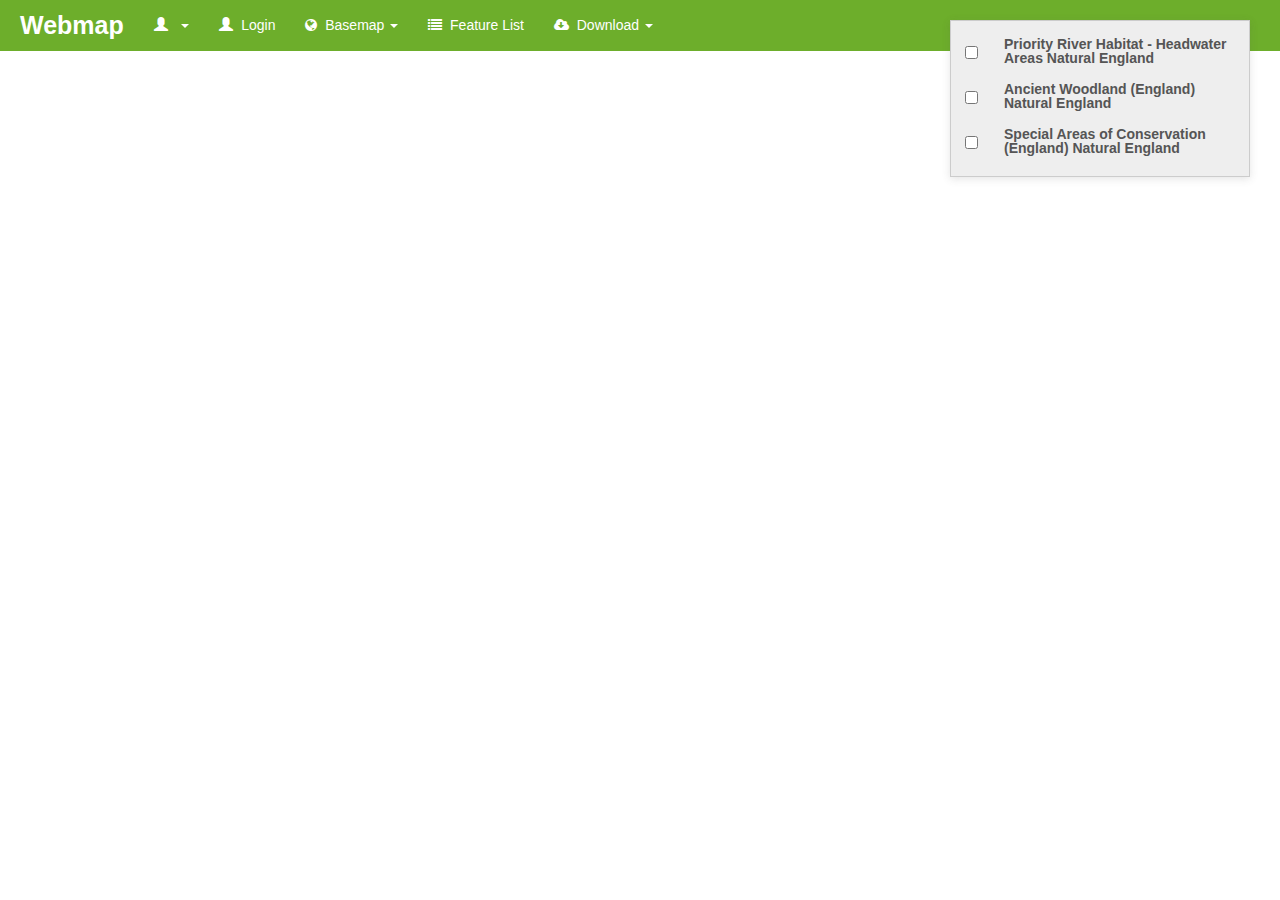
==== index.html @ 84dd5a0a "Rename index.php to index.html" ====
<!DOCTYPE html>
<html lang="en">
<head>
    <meta charset="utf-8">
    <meta http-equiv="X-UA-Compatible" content="IE=edge">
    <meta name="viewport" content="initial-scale=1,user-scalable=no,maximum-scale=1,width=device-width">
    <meta name="mobile-web-app-capable" content="yes">
    <meta name="apple-mobile-web-app-capable" content="yes">
    <meta name="theme-color" content="#000000">
    <meta name="description" content="">
    <meta name="author" content="">
    <title>Webmap</title>
    <link rel="stylesheet" href="https://maxcdn.bootstrapcdn.com/bootstrap/3.3.5/css/bootstrap.min.css">
    <link rel="stylesheet" href="https://maxcdn.bootstrapcdn.com/font-awesome/4.4.0/css/font-awesome.min.css">
    <link rel="stylesheet" href="https://cdnjs.cloudflare.com/ajax/libs/leaflet/0.7.7/leaflet.css">
    <link rel="stylesheet" href="src/L.Control.Sidebar.css">
    <link rel="stylesheet" href="https://api.tiles.mapbox.com/mapbox.js/plugins/leaflet-locatecontrol/v0.43.0/L.Control.Locate.css">
    <link rel="stylesheet" href="assets/leaflet-groupedlayercontrol/leaflet.groupedlayercontrol.css">
    <link rel="stylesheet" href="assets/css/app.css">
    <link rel="apple-touch-icon" sizes="76x76" href="assets/img/favicon-76.png">
    <link rel="apple-touch-icon" sizes="120x120" href="assets/img/favicon-120.png">
    <link rel="apple-touch-icon" sizes="152x152" href="assets/img/favicon-152.png">
    <link rel="icon" sizes="196x196" href="assets/img/favicon-196.png">
    <link rel="icon" type="image/x-icon" href="assets/img/favicon.ico">
    <!-- Prebuilt CSS styles for data tables -->
    <link rel="stylesheet" type="text/css" href="https://cdn.datatables.net/1.10.19/css/jquery.dataTables.css">
    <!-- CSS styles for export buttons -->
    <link rel="stylesheet" type="text/css" href="https://cdn.datatables.net/buttons/1.5.2/css/buttons.dataTables.min.css">
</head>
<body>
    <style type="text/css" class="init">
    tfoot input {
        width: 100%;
        font-size: 8pt;
        padding: 1px;
        box-sizing: border-box;
    }
    </style>
    <!-- Optionally set custom  CSS for table here. This CSS center aligns all columnsin all tables. For help see here: https://www.w3schools.com/css/css_table.asp -->
    <style type="text/css" class="custom_table">
    table {
        border-collapse: collapse;
    }

    th {
        text-align: center;
    }

    td {
        text-align: center;
    }
    </style>
    <div class="row">
        <div class="col-12">
            <div class="navbar navbar-inverse navbar-fixed-top" role="navigation" style="  background-color:     #6dae2b; border-color:#6dae2b">
                <div class="container-fluid">
                    <div class="navbar-header">
                        <div class="navbar-icon-container">
                            <a href="#" class="navbar-icon pull-right visible-xs" id="nav-btn"><i
                                    class="fa fa-bars fa-lg white"></i></a>
                            <a href="#" class="navbar-icon pull-right visible-xs" id="sidebar-toggle-btn"><i
                                    class="fa fa-search fa-lg white"></i></a>
                        </div>
                        <a class="navbar-brand" href="#" style="margin-left: -10px;">Webmap</a>
                    </div>
                    <div class="navbar-collapse collapse">

                        <ul class="nav navbar-nav">

                            <li class="dropdown">
                                <a id="toolsDrop" href="#" role="button" class="dropdown-toggle" data-toggle="dropdown"
                                    style="color: #ffffff;"><i
                                        class="glyphicon glyphicon-user white"></i>&nbsp;&nbsp;&nbsp;<b
                                        class="caret"></b></a>
                                <ul class="dropdown-menu" style="min-width: 100%!important">
                                    <li>
                                        <row>
                                            <a href="#" id="logout">&nbsp;&nbsp;&nbsp;&nbsp;Logout</a>

                                        </row>
                                    </li>

                                </ul>
                            </li>
                            <li align="center">
                                <a href="#"
                                    style="color: white!important; font-size: 14px!important; font-family: Helvetica;"
                                    name="login" data-backdrop="static" data-keyboard="false" data-toggle="modal"
                                    data-target="#loginModal"><i
                                        class="glyphicon glyphicon-user white"></i>&nbsp;&nbsp;Login</a>
                            </li></a>
                            </li>
                            <li class="dropdown">
                                <a id="toolsDrop" href="#" role="button" class="dropdown-toggle" data-toggle="dropdown"
                                    style="color: #ffffff;"><i class="fa fa-globe white"></i>&nbsp;&nbsp;Basemap <b
                                        class="caret"></b></a>
                                <ul class="dropdown-menu">
                                    <li>
                                        <row>
                                            <input type="checkbox" id="ImagerySelect" name="scales"
                                                onClick="showBaseMap(imageryBasemap, 'ImagerySelect')">
                                            <a href="#" data-toggle="collapse" data-target=".navbar-collapse.in"
                                                id="full-extent-btn"><i class="fa fa-globe"></i>&nbsp;&nbsp;Imagery</a>
                                        </row>
                                    </li>
                                    <row>
                                        <input type="checkbox" id="TopoSelect" name="scales"
                                            onClick="showBaseMap(openTopoBasemap, 'TopoSelect')">
                                        <a href="#" data-toggle="collapse" data-target=".navbar-collapse.in"
                                            id="full-extent-btn"><i
                                                class="fa fa-area-chart"></i>&nbsp;&nbsp;Topographical</a>
                                    </row>
                                </ul>
                            </li>
                            <li class="hidden-xs"><a href="#" data-toggle="collapse" data-target="" id="list-btn"
                                    style="color: #ffffff;"><i class="fa fa-list white"></i>&nbsp;&nbsp;Feature List</a>
                            </li>
                            <li class="dropdown">
                                <a class="dropdown-toggle" id="downloadDrop" href="#" role="button"
                                    data-toggle="dropdown" style="color: #ffffff;"><i
                                        class="fa fa-cloud-download white"></i>&nbsp;&nbsp;Download <b
                                        class="caret"></b></a>
                                <ul class="dropdown-menu">
                                    <li><a href="data/boroughs.geojson" download="boroughs.geojson" target="_blank"
                                            data-toggle="collapse" data-target=".navbar-collapse.in"><i
                                                class="fa fa-download"></i>&nbsp;&nbsp;Ancient Woodland (England)
                                            © Natural England</a></li>
                                    <li><a href="data/subways.geojson" download="subways.geojson" target="_blank"
                                            data-toggle="collapse" data-target=".navbar-collapse.in"><i
                                                class="fa fa-download"></i>&nbsp;&nbsp;Special Areas of
                                            Conservation (England) © Natural England</a></li>
                                    <li><a href="data/DOITT_THEATER_01_13SEPT2010.geojson" download="theaters.geojson"
                                            target="_blank" data-toggle="collapse" data-target=".navbar-collapse.in"><i
                                                class="fa fa-download"></i>&nbsp;&nbsp;Priority River Habitat -
                                            Headwater Areas © Natural
                                            England</a></li>
                                </ul>
                            </li>
                            <li>
                                <div class="locationSearchBox">
                                    <div id="custom-map-controls" style="width: 100%;"></div>
                                </div>
                            </li>
                        </ul>
                    </div>
                </div>
            </div>
        </div>
    </div>
    </div>
    </div>
      <div id="sidebar">
          <div class="row">
              <div class="col-12" style="padding: 10px 20px 0px 0px;">
                  <button type="button" class="btn btn-xs btn-default pull-right" id="sidebar-hide-btn"><i
                          class="fa fa-chevron-left"></i></button>
              </div>
          </div>
          <div class="sidebar-table">
              <table class="table table-hover" id="feature-list">
                  <tbody class="list"></tbody>
              </table>
              <table class="table table-hover" id="feature-list-aoc">
                  <tbody class="list"></tbody>
              </table>
              <table class="table table-hover" id="feature-list-aw">
                  <tbody class="list"></tbody>
              </table>
          </div>
      </div>
    </div>
    <!-- row containing map and layer widget-->
    <div class="row">
        <div id="map" style="height: 100%">
            <div id='parent-div' class='some-div' style="border: 1px solid #ccc;">
                <div class="row">
                    <div class="col-md-12">
                        <div class="input-group">
                            <span class="input-group-addon"
                                style="border-radius: 0px!important; width: fit-content; border: none;">
                                <input type="checkbox" id="PriorityRiverHabitatSelect" name="scales"
                                    onclick="showLayer(riverHabitatLayer, 'PriorityRiverHabitatSelect'), showKey('PriorityRiverHabitatSelect')">
                            </span>
                            <span class="input-group-addon"
                                style="white-space: initial; border-radius: 0px!important; width: fit-content; text-align: left !important; border: none; ">
                                <label for="scales">Priority River Habitat - Headwater Areas Natural England</label>
                            </span>
                        </div>
                    </div>
                </div>
                <div class="row">
                    <div class="col-md-12 riverHabitatKey" style="display: none; padding: 0px 0px 10px 55px; ">
                        <div class="row"><img src="https://d30y9cdsu7xlg0.cloudfront.net/png/194515-200.png"
                                width="40px">
                        </div>
                        <div class="row">
                            <h6 style="margin-top: 0px!important;">Percentage semi-natural<br> vegetation:</h6>
                        </div>
                        <div class="row"><i style="background: #1C3564"></i><span>&gt; 80%</span><br></div>
                        <div class="row"><i style="background: #3F5B96"></i><span>&gt; 65%</span><br></div>
                        <div class="row"> <i style="background: #8299C9"></i><span>&gt; 50%</span><br></div>
                        <div class="row"><i style="background: #DAECF4"></i><span>&gt; 35%</span><br></div>
                        <div class="row"><i style="background: #9D8888"></i><span>&gt; 25%</span><br></div>
                        <div class="row"><i style="background: #D65151"></i><span>&lt; 25%</span><br></div>
                    </div>
                </div>
                <div class="row">
                    <div class="col-md-12">
                        <div class="input-group">
                            <span class="input-group-addon"
                                style="border-radius: 0px!important; width: fit-content; border: none;">
                                <input type="checkbox" id="AncientWoodlandSelect" name="horns"
                                    onclick="showLayer(ancientWoodlandLayer, 'AncientWoodlandSelect'),showKey('AncientWoodlandSelect')">
                            </span>
                            <span class="input-group-addon"
                                style="white-space: initial; border-radius: 0px!important; width: fit-content; text-align: left !important; border: none;">
                                <label for="horns">Ancient Woodland (England) Natural England</label>
                            </span>
                        </div>
                    </div>
                </div>
                <div class="row">
                    <div class="col-md-12 ancientWoodlandKey" style="display:none; padding: 0px 0px 10px 35px; ">
                        <svg overflow="hidden" width="30" height="30" style="touch-action: none;">
                            <defs></defs>
                            <path fill="#b9522f" fill-opacity="1" stroke="rgb(110, 110, 110)" stroke-opacity="1"
                                stroke-width="1.3333333333333333" stroke-linecap="butt" stroke-linejoin="miter"
                                stroke-miterlimit="4" path="M -10,-10 L 10,0 L 10,10 L -10,10 L -10,-10 Z"
                                d="M-10-10L 10 0L 10 10L-10 10L-10-10Z" fill-rule="evenodd" stroke-dasharray="none"
                                dojoGfxStrokeStyle="solid"
                                transform="matrix(1.00000000,0.00000000,0.00000000,1.00000000,15.00000000,15.00000000)">
                            </path>
                        </svg>
                    </div>
                </div>
                <div class="row">
                    <div class="col-md-12">
                        <div class="input-group">
                            <span class="input-group-addon"
                                style="border-radius: 0px!important; width: fit-content; border: none;">
                                <input type="checkbox" id="AreasOfConservationSelect" name="horns"
                                    onclick="showLayer(areasOfConservationLayer, 'AreasOfConservationSelect'), showKey('AreasOfConservationSelect')">
                            </span>
                            <span class="input-group-addon"
                                style="white-space: initial; border-radius: 0px!important; width: fit-content; text-align: left !important; border: none;">
                                <label for="horns">Special Areas of Conservation (England) Natural England</label>
                            </span>
                        </div>
                    </div>
                </div>
                <div class="row">
                    <div class="col-md-12 aocKey" style="display: none; padding: 0px 0px 10px 35px; ">
                        <svg overflow="hidden" width="30" height="30" style="touch-action: none;">
                            <defs></defs>
                            <path fill="#0c963f" fill-opacity="1" stroke="rgb(110, 110, 110)" stroke-opacity="1"
                                stroke-width="1.3333333333333333" stroke-linecap="butt" stroke-linejoin="miter"
                                stroke-miterlimit="4" path="M -10,-10 L 10,0 L 10,10 L -10,10 L -10,-10 Z"
                                d="M-10-10L 10 0L 10 10L-10 10L-10-10Z" fill-rule="evenodd" stroke-dasharray="none"
                                dojoGfxStrokeStyle="solid"
                                transform="matrix(1.00000000,0.00000000,0.00000000,1.00000000,15.00000000,15.00000000)">
                            </path>
                        </svg>
                    </div>
                </div>
            </div>
            <!-- about panel -->
            <div class="modal fade" id="aboutModal" tabindex="-1" role="dialog">
                <div class="modal-dialog modal-lg">
                    <div class="modal-content" style="width: 960px;">
                        <div class="modal-header">
                            <button class="close" type="button" data-dismiss="modal" aria-hidden="true">&times;</button>
                            <h4 class="modal-title">LUC data viewer</h4>
                        </div>
                        <div class="modal-body">
                            <ul class="nav nav-tabs nav-justified" id="aboutTabs">
                                <li class="active"><a href="#about" data-toggle="tab"><i
                                            class="fa fa-question-circle"></i>&nbsp;About the
                                        project</a></li>
                                <li><a href="#contact" data-toggle="tab"><i class="fa fa-envelope"></i>&nbsp;Contact
                                        us</a></li>

                                <li class="dropdown">
                                    <a href="#" class="dropdown-toggle" data-toggle="dropdown"><i
                                            class="fa fa-globe"></i>&nbsp;Metadata <b class="caret"></b></a>
                                    <ul class="dropdown-menu">
                                        <li class="AncientWoodlandData"><a href="#subway-lines-tab"
                                                data-toggle="tab">Ancient Woodland (England)
                                                © Natural England</a></li>
                                        <li class="AOCData"><a href="#theaters-tab" data-toggle="tab">Special Areas of
                                                Conservation (England) © Natural England</a></li>
                                        <li class="RiverHabitatData"><a href="#priority-river-tab"
                                                data-toggle="tab">Priority River Habitat -Headwater
                                                Areas © Natural
                                                England</a></li>
                                    </ul>
                                </li>
                            </ul>
                            <div class="tab-content" id="aboutTabsContent">
                                <div class="tab-pane fade active in" id="about">
                                    <p>Lorem ipsum dolor sit amet, consectetur adipiscing elit, sed do eiusmod tempor
                                        incididunt ut labore et
                                        dolore magna aliqua. Ut enim ad minim veniam, quis nostrud exercitation ullamco
                                        laboris nisi ut aliquip
                                        ex ea commodo consequat. Duis aute irure dolor in reprehenderit in volum.</p>
                                    <div class="panel panel-primary">
                                        <div class="panel-heading">Features</div>
                                        <ul class="list-group">
                                            <li class="list-group-item">Suspendisse vitae neque feugiat, posuere arcu
                                                sed, cursus dui.
                                            </li>
                                            <li class="list-group-item">Etiam nec libero et magna sollicitudin congue
                                                sit amet ut nibh.</li>
                                            <li class="list-group-item">Ut enim ad minim veniam, quis nostrud
                                                exercitation ullamco laboris nisi ut
                                                aliquip ex ea commodo consequat. Duis aute irure dolor in reprehenderit
                                                in volum.</li>
                                            <li class="list-group-item">Quisque dictum sem scelerisque leo pellentesque,
                                                id rutrum tellus aliquet.
                                            </li>
                                            <li class="list-group-item">Cras eget nisi eu ligula dignissim ornare.</li>
                                            <li class="list-group-item">Ut enim ad minim veniam, quis nostrud
                                                exercitation ullamco laboris nisi ut
                                                aliquip ex ea commodo consequat. Duis aute irure dolor in reprehenderit
                                                in volum.</li>
                                        </ul>
                                    </div>
                                </div>
                                <div id="disclaimer" class="tab-pane fade text-danger">
                                    <p>Ut enim ad minim veniam, quis nostrud exercitation ullamco laboris nisi ut
                                        aliquip ex ea commodo
                                        consequat. Duis aute irure dolor in reprehenderit in volum.</p>
                                </div>
                                <div class="tab-pane fade" id="contact">
                                    <form id="contact-form">
                                        <div class="well well-sm">
                                            <div class="row">
                                                <div class="col-md-4">
                                                    <div class="form-group">
                                                        <label for="first-name">First Name:</label>
                                                        <input type="text" class="form-control" id="first-name">
                                                    </div>
                                                    <div class="form-group">
                                                        <label for="last-name">Last Name:</label>
                                                        <input type="text" class="form-control" id="last-email">
                                                    </div>
                                                    <div class="form-group">
                                                        <label for="email">Email:</label>
                                                        <input type="text" class="form-control" id="email">
                                                    </div>
                                                </div>
                                                <div class="col-md-8">
                                                    <label for="message">Message:</label>
                                                    <textarea class="form-control" rows="8" id="message"></textarea>
                                                </div>
                                                <div class="col-md-12">
                                                    <p>
                                                        <button type="submit" class="btn btn-primary pull-right"
                                                            data-dismiss="modal">Submit</button>
                                                    </p>
                                                </div>
                                            </div>
                                        </div>
                                    </form>
                                </div>
                                <div class="tab-pane fade" id="boroughs-tab">
                                </div>
                                <div class="tab-pane fade" id="subway-lines-tab">
                                    <div>
                                        <p>Ancient Woodland (England)
                                            © Natural England
                                            <br>
                                            <a href="https://services.arcgis.com/JJzESW51TqeY9uat/ArcGIS/rest/services/Ancient_Woodland_England/FeatureServer/0"
                                                target="_blank"> ArcGIS REST Services Directory</a>
                                            </a>
                                        </p>
                                    </div>
                                    <table id="landings_table_aw" class="stripe cell-border order-column hover"
                                        cellspacing="0">
                                        <thead>
                                            <tr>
                                                <!-- Add the column header names for the table here	-->
                                                <th width=10 style="color: #337ab7;">OBJECT_ID</th>
                                                <th width=10 style="color: #337ab7;">Name</th>
                                                <th width=10 style="color: #337ab7;">Theme</th>
                                                <th width=10 style="color: #337ab7;">Area m<sup>2</sup> </th>
                                            </tr>
                                        </thead>
                                        <!-- Include tfoot tag if using search fields at bottom of table, and put field names in. -->
                                        <tbody> </tbody>
                                    </table>
                                </div>
                                <div class="tab-pane fade" id="theaters-tab">
                                    <div style="color: #555">
                                        <h5>Special Areas of Conservation (England) © Natural England</h5>
                                        <p style="font-size: 12px">A Special Area of Conservation (SAC) is the land
                                            designated under Directive
                                            92/43/EEC on the Conservation of Natural Habitats and of Wild Fauna and
                                            Flora.
                                            <br>
                                            Data supplied has the status of "Candidate". The data does not include
                                            "Possible" Sites. Boundaries are mapped against Ordnance Survey MasterMap.
                                            <br>
                                            Full metadata can be viewed on <a
                                                href="https://data.gov.uk/dataset/a85e64d9-d0f1-4500-9080-b0e29b81fbc8/special-areas-of-conservation-england">data.gov.uk</a>.
                                        </p>
                                    </div>
                                    <table id="landings_table-aoc" class="stripe cell-border order-column hover"
                                        cellspacing="0">
                                        <thead>
                                            <tr>
                                                <!-- Add the column header names for the table here	-->
                                                <th width=4 style="color: #337ab7;">OBJECT_ID</th>
                                                <th width=10 style="color: #337ab7;">SAC_NAME</th>
                                                <th width=10 style="color: #337ab7;">SAC_CODE</th>
                                                <th width=10 style="color: #337ab7;">SAC_AREA</th>
                                                <th width=10 style="color: #337ab7;">VIEW</th>
                                            </tr>
                                        </thead>
                                        <!-- Include tfoot tag if using search fields at bottom of table, and put field names in. -->
                                        <tbody> </tbody>
                                    </table>
                                </div>
                                <div class="tab-pane fade" id="priority-river-tab" style=" overflow:auto;">
                                    <p>Priority river data</p>
                                    <table id="landings_table-prh" class="stripe cell-border order-column hover"
                                        cellspacing="0">
                                        <thead>
                                            <tr>
                                                <!-- Add the column header names for the table here	-->
                                                <th width=10 style="color: #337ab7;">OBJECT_ID</th>
                                                <th width=10 style="color: #337ab7;">EA_WB_ID </th>
                                                <th width=10 style="color: #337ab7;">Comment</th>
                                                <th width=10 style="color: #337ab7;">Area m<sup>2</sup></th>
                                            </tr>
                                        </thead>
                                        <!-- Include tfoot tag if using search fields at bottom of table, and put field names in. -->

                                        <tbody> </tbody>
                                    </table>
                                </div>
                            </div>
                        </div>
                    </div><!-- /.modal-content -->
                </div><!-- /.modal-dialog -->
            </div>
            <!-- log in panel -->
            <div id="loginModal" class="modal fade" role="dialog" data-toggle="modal" data-backdrop="static"
                data-keyboard="false">
                <div class="modal-dialog" style="width: 350px!important; margin-top: 200px;">
                    <!-- Modal content-->
                    <div class="modal-content">
                        <div class="modal-header">
                            <h4 class="modal-title">Login</h4>
                        </div>
                        <div class="modal-body">
                            <label>Username</label>
                            <input type="text" name="username" id="username" class="form-control" />
                            <br />
                            <label>Password</label>
                            <input type="password" name="password" id="password" class="form-control" />
                            <br />
                            <button type="button" name="login_button" id="login_button" class="btn"
                                style="background-color: #6dae2b; color: #ffffff;">Login</button>
                        </div>
                    </div>
                </div>
            </div>
        </div>
        <script src="https://code.jquery.com/jquery-2.1.4.min.js"></script>
        <script src="https://maxcdn.bootstrapcdn.com/bootstrap/3.3.5/js/bootstrap.min.js"></script>
        <script src="https://cdnjs.cloudflare.com/ajax/libs/typeahead.js/0.10.5/typeahead.bundle.min.js"></script>
        <script src="https://cdnjs.cloudflare.com/ajax/libs/handlebars.js/3.0.3/handlebars.min.js"></script>
        <script src="https://cdnjs.cloudflare.com/ajax/libs/list.js/1.1.1/list.min.js"></script>
        <link rel="stylesheet" href="https://unpkg.com/leaflet@1.7.1/dist/leaflet.css"
            integrity="sha512-xodZBNTC5n17Xt2atTPuE1HxjVMSvLVW9ocqUKLsCC5CXdbqCmblAshOMAS6/keqq/sMZMZ19scR4PsZChSR7A=="
            crossorigin="" />
        <script src="https://unpkg.com/leaflet@1.7.1/dist/leaflet.js"
            integrity="sha512-XQoYMqMTK8LvdxXYG3nZ448hOEQiglfqkJs1NOQV44cWnUrBc8PkAOcXy20w0vlaXaVUearIOBhiXZ5V3ynxwA=="
            crossorigin=""></script>
        <script src="src/plugins/L.Control.Sidebar.js"></script>
        <script type="text/javascript" language="javascript"
            src="https://cdn.datatables.net/1.10.7/js/jquery.dataTables.min.js"></script>
        <!-- Include these references if using export buttons -->
        <script type="text/javascript" language="javascript"
            src="https://cdn.datatables.net/buttons/1.5.2/js/dataTables.buttons.min.js"></script>
        <script type="text/javascript" language="javascript"
            src="https://cdn.datatables.net/buttons/1.5.2/js/buttons.flash.min.js"></script>
        <script type="text/javascript" language="javascript"
            src="https://cdnjs.cloudflare.com/ajax/libs/jszip/3.1.3/jszip.min.js"></script>
        <script type="text/javascript" language="javascript"
            src="https://cdnjs.cloudflare.com/ajax/libs/pdfmake/0.1.36/pdfmake.min.js"></script>
        <script type="text/javascript" language="javascript"
            src="https://cdnjs.cloudflare.com/ajax/libs/pdfmake/0.1.36/vfs_fonts.js"></script>
        <script type="text/javascript" language="javascript"
            src="https://cdn.datatables.net/buttons/1.5.2/js/buttons.html5.min.js"></script>
        <script type="text/javascript" language="javascript"
            src="https://cdn.datatables.net/buttons/1.5.2/js/buttons.print.min.js"></script>
        <!-- Load Esri Leaflet from CDN -->
        <script src="https://unpkg.com/esri-leaflet@3.0.2/dist/esri-leaflet.js"
            integrity="sha512-myckXhaJsP7Q7MZva03Tfme/MSF5a6HC2xryjAM4FxPLHGqlh5VALCbywHnzs2uPoF/4G/QVXyYDDSkp5nPfig=="
            crossorigin=""></script>
        <script src="src/leaflet.markercluster.js"></script>
        <script
            src="https://api.tiles.mapbox.com/mapbox.js/plugins/leaflet-locatecontrol/v0.43.0/L.Control.Locate.min.js">
        </script>
        <script src="assets/leaflet-groupedlayercontrol/leaflet.groupedlayercontrol.js"></script>
        <script src="src/L.Control.OpenCageSearch.min.js"></script>
        <script src="assets/js/app.js"></script>
</body>
</html>
---- src/L.Control.Sidebar.css ----
.leaflet-sidebar {
  position: absolute;
  height: 100%;
  -webkit-box-sizing: border-box;
  -moz-box-sizing: border-box;
  box-sizing: border-box;
  padding: 10px;
  z-index: 2000; }
  .leaflet-sidebar.left {
    left: -500px;
    transition: left 0.5s, width 0.5s;
    padding-right: 0; }
    .leaflet-sidebar.left.visible {
      left: 0; }
  .leaflet-sidebar.right {
    right: -500px;
    transition: right 0.5s, width 0.5s;
    padding-left: 0; }
    .leaflet-sidebar.right.visible {
      right: 0; }
  .leaflet-sidebar > .leaflet-control {
    height: 100%;
    width: 100%;
    overflow: auto;
    -webkit-overflow-scrolling: touch;
    -webkit-box-sizing: border-box;
    -moz-box-sizing: border-box;
    box-sizing: border-box;
    padding: 8px 24px;
    font-size: 1.1em;
    background: white;
    box-shadow: 0 1px 7px rgba(0, 0, 0, 0.65);
    -webkit-border-radius: 4px;
    border-radius: 4px; }
    .leaflet-touch .leaflet-sidebar > .leaflet-control {
      box-shadow: none;
      border: 2px solid rgba(0, 0, 0, 0.2);
      background-clip: padding-box; }
  @media (max-width: 767px) {
    .leaflet-sidebar {
      width: 100%;
      padding: 0; }
      .leaflet-sidebar.left.visible ~ .leaflet-left {
        left: 100%; }
      .leaflet-sidebar.right.visible ~ .leaflet-right {
        right: 100%; }
      .leaflet-sidebar.left {
        left: -100%; }
        .leaflet-sidebar.left.visible {
          left: 0; }
      .leaflet-sidebar.right {
        right: -100%; }
        .leaflet-sidebar.right.visible {
          right: 0; }
      .leaflet-sidebar > .leaflet-control {
        box-shadow: none;
        -webkit-border-radius: 0;
        border-radius: 0; }
        .leaflet-touch .leaflet-sidebar > .leaflet-control {
          border: 0; } }
  @media (min-width: 768px) and (max-width: 991px) {
    .leaflet-sidebar {
      width: 305px; }
      .leaflet-sidebar.left.visible ~ .leaflet-left {
        left: 305px; }
      .leaflet-sidebar.right.visible ~ .leaflet-right {
        right: 305px; } }
  @media (min-width: 992px) and (max-width: 1199px) {
    .leaflet-sidebar {
      width: 390px; }
      .leaflet-sidebar.left.visible ~ .leaflet-left {
        left: 390px; }
      .leaflet-sidebar.right.visible ~ .leaflet-right {
        right: 390px; } }
  @media (min-width: 1200px) {
    .leaflet-sidebar {
      width: 460px; }
      .leaflet-sidebar.left.visible ~ .leaflet-left {
        left: 460px; }
      .leaflet-sidebar.right.visible ~ .leaflet-right {
        right: 460px; } }
  .leaflet-sidebar .close {
    position: absolute;
    right: 20px;
    top: 20px;
    width: 31px;
    height: 31px;
    color: #333;
    font-size: 25px;
    line-height: 1em;
    text-align: center;
    background: white;
    -webkit-border-radius: 16px;
    border-radius: 16px;
    cursor: pointer;
    z-index: 8; }

.leaflet-left {
  transition: left 0.5s; }

.leaflet-right {
  transition: right 0.5s; }
---- assets/leaflet-groupedlayercontrol/leaflet.groupedlayercontrol.css ----
.leaflet-control-layers-group-name {
  font-weight: bold;
  margin-bottom: .2em;
  display: block;
}

.leaflet-control-layers-group {
  margin-bottom: .5em;
}

.leaflet-control-layers-group label {
  padding-left: .5em;
}
---- assets/css/app.css ----
html, body, #container {
  height: 100%;
  width: 100%;
  overflow: hidden;
}
body {
  padding-top: 50px;
}
input[type="radio"], input[type="checkbox"] {
  margin: 0;
}
#sidebar {
  display: none;
  width: 500px;
  height: 100%;
  max-width: 100%;
  float: left;
 
  position: relative;
}

.dataTables_scroll
{
    overflow:auto;
}

#map {
  width: auto;
  height: 100%;
}
#loading {
  position: absolute;
  width: 220px;
  height: 19px;
  top: 50%;
  left: 50%;
  margin: -10px 0 0 -110px;
  z-index: 20001;
}
#features {
  margin: 0px;
  border: none;
  border-radius: 0px;
  -webkit-box-shadow: none;
    box-shadow: none;
}
#sidebar-hide-btn {
  margin-top: -2px;
}
#aboutTabsContent {
  padding-top: 10px;
}
.progress-bar-full {
  width: 100%;
}
.white {
  color: #FFFFFF;
}
.panel-heading{
   width: 250px;
}
.panel-body{
  width: 250px;
}
.feature-row {
  cursor: pointer;
  width: 250px;
}

.sidebar-table {
  position: absolute;
  width: 100%;
  top: 30px;
  bottom: 0px;
  overflow: auto;
}
.leaflet-control-layers {
  overflow: auto;
}



#parent-div {

  z-Index: 10000;
  position: absolute;
  top: 20px;
  right: 30px;
 background: #eee;
  display: block;
  box-sizing: border-box;
  width: 300px;
  background: #fff;
  box-shadow: 0 2px 8px rgb(76 76 76 / 15%);
  transition: all .35s ease;
  background-color: #eee;
  padding: 10px 0px 10px 0px;
}



.leaflet-control-layers label {
  font-weight: normal;
  margin-bottom: 0px;
}
.leaflet-control-layers-list input[type="radio"], input[type="checkbox"] {
  margin: 2px;
}
.table {
  margin-bottom: 0px;
}
.navbar .navbar-brand {
  font-weight: bold;
  font-size: 25px;
  color: #FFFFFF;
}
.navbar-collapse.in {
  overflow-y: hidden;
}
.navbar-header .navbar-icon-container {
  margin-right: 15px;
}
.navbar-header .navbar-icon {
  line-height: 50px;
  height: 50px;
}
.navbar-header a.navbar-icon {
  margin-left: 25px;
}
.typeahead {
  background-color: #FFFFFF;
}
.tt-dropdown-menu {
  background-color: #FFFFFF;
  border: 1px solid rgba(0, 0, 0, 0.2);
  border-radius: 4px 4px 4px 4px;
  box-shadow: 0 5px 10px rgba(0, 0, 0, 0.2);
  margin-top: 4px;
  padding: 4px 0;
  width: 100%;
  max-height: 300px;
  overflow: auto;
}
.tt-suggestion {
  font-size: 14px;
  line-height: 20px;
  padding: 3px 10px;
}
.tt-suggestion.tt-cursor {
  background-color: #0097CF;
  color: #FFFFFF;
  cursor: pointer;
}
.tt-suggestion p {
  margin: 0;
}
.tt-suggestion + .tt-suggestion {
  border-top: 1px solid #ccc;
}
.typeahead-header {
  margin: 0 5px 5px 5px;
  padding: 3px 0;
  border-bottom: 2px solid #333;
}
.has-feedback .form-control-feedback {
  position: absolute;
  top: 0;
  right: 0;
  display: block;
  width: 34px;
  height: 34px;
  line-height: 34px;
  text-align: center;
}

.locationSearchBox{
  padding-top:10px;

  width: 400px;
;
}



.riverHabitatKey i {
  width: 18px;
  height: 18px;
  float: left;
  margin: 0 8px 0 0;
  opacity: 0.7;
}
@media (max-width: 992px) {
  .navbar .navbar-brand {
    font-size: 18px;
  }
}

@media only screen and (max-width: 1000px) {
  .greySidebar{height:250px!important;}
}

#about-btn{

  color: #ffffff !important;

}

.leaflet-control-ocd-search-form-no-error{
  display:none;
}

.leaflet-control-ocd-search{background:#fff;box-shadow:0 1px 7px rgba(0,0,0,.65);-webkit-border-radius:4px;border-radius:4px}.leaflet-touch .leaflet-control-ocd-search{box-shadow:none;border:2px solid rgba(0,0,0,.2);background-clip:padding-box;line-height:30px}.leaflet-control-ocd-search-form{display:inline}.leaflet-control-ocd-search-error,.leaflet-control-ocd-search-form ul{border:0;color:transparent;background:#fff}.leaflet-control-ocd-search-form input{font-size:16px;width:150;transition:width 125ms ease-in}.leaflet-touch .leaflet-control-ocd-search-form input{font-size:22px}.leaflet-control-ocd-search-icon{width:26px;height:26px;background-image:url(../images/geocoder.png);background-repeat:no-repeat;background-position:right;float:right;cursor:pointer}.leaflet-touch .leaflet-control-ocd-search-icon{margin-top:2px;width:30px}.leaflet-control-ocd-search-spinner .leaflet-control-ocd-search-icon{background-image:url(../images/spinner.gif)}.leaflet-control-ocd-search-error,.leaflet-control-ocd-search-expanded input{width:226px;margin-left:4px;padding-left:4px;padding-right:0;color:#000}.leaflet-control-ocd-search-form input:focus{outline:0}.leaflet-control-ocd-search-form button{display:none}.leaflet-control-ocd-search-form-no-error{display:none}.leaflet-control-ocd-search-error{margin-top:8px;display:block;color:#444}ul.leaflet-control-ocd-search-alternatives{position: absolute; width:450px;overflow:hidden;text-overflow:ellipsis;white-space:nowrap;     background-color:#FFFFF7 ; list-style:none;padding:0;transition:height 125ms ease-in}.leaflet-control-ocd-search-alternatives-minimized{width:0!important;height:0;overflow:hidden;margin:0;padding:0}.leaflet-control-ocd-search-alternatives li{width:100%;overflow:hidden;text-overflow:ellipsis;border-bottom:1px solid #eee;padding:0}.leaflet-control-ocd-search-alternatives li:last-child{border-bottom:none}.leaflet-control-ocd-search-alternatives a{display:block;text-decoration:none;color:#000;padding:6px 8px 16px 6px;font-size:14px}.leaflet-touch .leaflet-control-ocd-search-alternatives a{font-size:18px}.leaflet-control-ocd-search-alternatives a:hover,.leaflet-control-ocd-search-selected{background-color:#ddd}
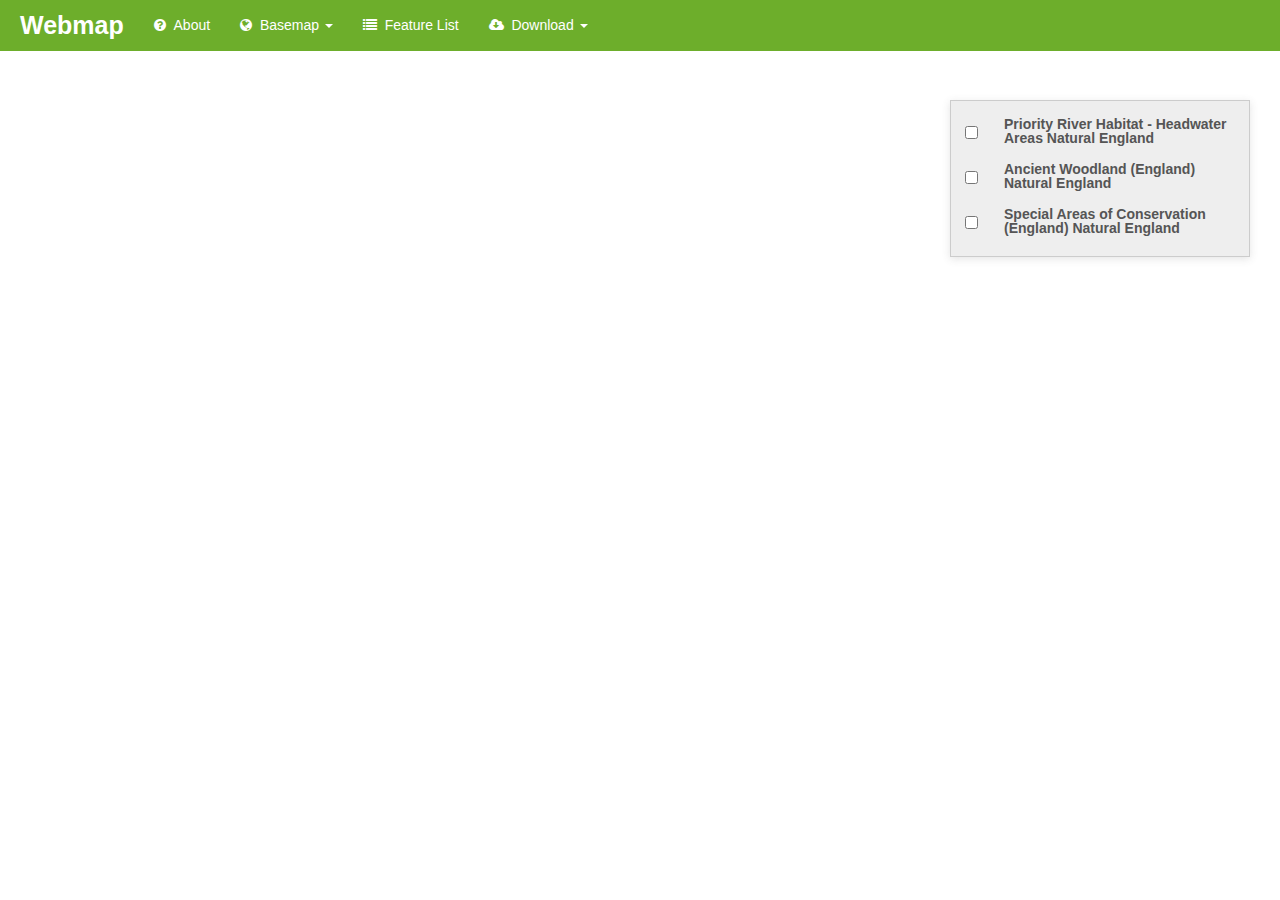
==== commit 415412fc: "Rename index.php to index.html" ====
--- a/index.html
+++ b/index.html
@@ -1,5 +1,6 @@
 <!DOCTYPE html>
 <html lang="en">
+
 <head>
     <meta charset="utf-8">
     <meta http-equiv="X-UA-Compatible" content="IE=edge">
@@ -10,13 +11,18 @@
     <meta name="description" content="">
     <meta name="author" content="">
     <title>Webmap</title>
+
     <link rel="stylesheet" href="https://maxcdn.bootstrapcdn.com/bootstrap/3.3.5/css/bootstrap.min.css">
     <link rel="stylesheet" href="https://maxcdn.bootstrapcdn.com/font-awesome/4.4.0/css/font-awesome.min.css">
     <link rel="stylesheet" href="https://cdnjs.cloudflare.com/ajax/libs/leaflet/0.7.7/leaflet.css">
     <link rel="stylesheet" href="src/L.Control.Sidebar.css">
-    <link rel="stylesheet" href="https://api.tiles.mapbox.com/mapbox.js/plugins/leaflet-locatecontrol/v0.43.0/L.Control.Locate.css">
+
+    <link rel="stylesheet"
+        href="https://api.tiles.mapbox.com/mapbox.js/plugins/leaflet-locatecontrol/v0.43.0/L.Control.Locate.css">
     <link rel="stylesheet" href="assets/leaflet-groupedlayercontrol/leaflet.groupedlayercontrol.css">
+
     <link rel="stylesheet" href="assets/css/app.css">
+
     <link rel="apple-touch-icon" sizes="76x76" href="assets/img/favicon-76.png">
     <link rel="apple-touch-icon" sizes="120x120" href="assets/img/favicon-120.png">
     <link rel="apple-touch-icon" sizes="152x152" href="assets/img/favicon-152.png">
@@ -25,8 +31,10 @@
     <!-- Prebuilt CSS styles for data tables -->
     <link rel="stylesheet" type="text/css" href="https://cdn.datatables.net/1.10.19/css/jquery.dataTables.css">
     <!-- CSS styles for export buttons -->
-    <link rel="stylesheet" type="text/css" href="https://cdn.datatables.net/buttons/1.5.2/css/buttons.dataTables.min.css">
+    <link rel="stylesheet" type="text/css"
+        href="https://cdn.datatables.net/buttons/1.5.2/css/buttons.dataTables.min.css">
 </head>
+
 <body>
     <style type="text/css" class="init">
     tfoot input {
@@ -36,7 +44,7 @@
         box-sizing: border-box;
     }
     </style>
-    <!-- Optionally set custom  CSS for table here. This CSS center aligns all columnsin all tables. For help see here: https://www.w3schools.com/css/css_table.asp -->
+    <!-- Optionally set custom CSS for table here. This CSS center aligns all columnsin all tables. For help see here: https://www.w3schools.com/css/css_table.asp -->
     <style type="text/css" class="custom_table">
     table {
         border-collapse: collapse;
@@ -50,422 +58,422 @@
         text-align: center;
     }
     </style>
-    <div class="row">
-        <div class="col-12">
-            <div class="navbar navbar-inverse navbar-fixed-top" role="navigation" style="  background-color:     #6dae2b; border-color:#6dae2b">
-                <div class="container-fluid">
-                    <div class="navbar-header">
-                        <div class="navbar-icon-container">
-                            <a href="#" class="navbar-icon pull-right visible-xs" id="nav-btn"><i
-                                    class="fa fa-bars fa-lg white"></i></a>
-                            <a href="#" class="navbar-icon pull-right visible-xs" id="sidebar-toggle-btn"><i
-                                    class="fa fa-search fa-lg white"></i></a>
-                        </div>
-                        <a class="navbar-brand" href="#" style="margin-left: -10px;">Webmap</a>
-                    </div>
-                    <div class="navbar-collapse collapse">
-
-                        <ul class="nav navbar-nav">
-
-                            <li class="dropdown">
-                                <a id="toolsDrop" href="#" role="button" class="dropdown-toggle" data-toggle="dropdown"
-                                    style="color: #ffffff;"><i
-                                        class="glyphicon glyphicon-user white"></i>&nbsp;&nbsp;&nbsp;<b
-                                        class="caret"></b></a>
-                                <ul class="dropdown-menu" style="min-width: 100%!important">
-                                    <li>
-                                        <row>
-                                            <a href="#" id="logout">&nbsp;&nbsp;&nbsp;&nbsp;Logout</a>
-
-                                        </row>
-                                    </li>
-
-                                </ul>
-                            </li>
-                            <li align="center">
-                                <a href="#"
-                                    style="color: white!important; font-size: 14px!important; font-family: Helvetica;"
-                                    name="login" data-backdrop="static" data-keyboard="false" data-toggle="modal"
-                                    data-target="#loginModal"><i
-                                        class="glyphicon glyphicon-user white"></i>&nbsp;&nbsp;Login</a>
-                            </li></a>
-                            </li>
-                            <li class="dropdown">
-                                <a id="toolsDrop" href="#" role="button" class="dropdown-toggle" data-toggle="dropdown"
-                                    style="color: #ffffff;"><i class="fa fa-globe white"></i>&nbsp;&nbsp;Basemap <b
-                                        class="caret"></b></a>
-                                <ul class="dropdown-menu">
-                                    <li>
-                                        <row>
-                                            <input type="checkbox" id="ImagerySelect" name="scales"
-                                                onClick="showBaseMap(imageryBasemap, 'ImagerySelect')">
-                                            <a href="#" data-toggle="collapse" data-target=".navbar-collapse.in"
-                                                id="full-extent-btn"><i class="fa fa-globe"></i>&nbsp;&nbsp;Imagery</a>
-                                        </row>
-                                    </li>
-                                    <row>
-                                        <input type="checkbox" id="TopoSelect" name="scales"
-                                            onClick="showBaseMap(openTopoBasemap, 'TopoSelect')">
-                                        <a href="#" data-toggle="collapse" data-target=".navbar-collapse.in"
-                                            id="full-extent-btn"><i
-                                                class="fa fa-area-chart"></i>&nbsp;&nbsp;Topographical</a>
-                                    </row>
-                                </ul>
-                            </li>
-                            <li class="hidden-xs"><a href="#" data-toggle="collapse" data-target="" id="list-btn"
-                                    style="color: #ffffff;"><i class="fa fa-list white"></i>&nbsp;&nbsp;Feature List</a>
-                            </li>
-                            <li class="dropdown">
-                                <a class="dropdown-toggle" id="downloadDrop" href="#" role="button"
-                                    data-toggle="dropdown" style="color: #ffffff;"><i
-                                        class="fa fa-cloud-download white"></i>&nbsp;&nbsp;Download <b
-                                        class="caret"></b></a>
-                                <ul class="dropdown-menu">
-                                    <li><a href="data/boroughs.geojson" download="boroughs.geojson" target="_blank"
-                                            data-toggle="collapse" data-target=".navbar-collapse.in"><i
-                                                class="fa fa-download"></i>&nbsp;&nbsp;Ancient Woodland (England)
-                                            © Natural England</a></li>
-                                    <li><a href="data/subways.geojson" download="subways.geojson" target="_blank"
-                                            data-toggle="collapse" data-target=".navbar-collapse.in"><i
-                                                class="fa fa-download"></i>&nbsp;&nbsp;Special Areas of
-                                            Conservation (England) © Natural England</a></li>
-                                    <li><a href="data/DOITT_THEATER_01_13SEPT2010.geojson" download="theaters.geojson"
-                                            target="_blank" data-toggle="collapse" data-target=".navbar-collapse.in"><i
-                                                class="fa fa-download"></i>&nbsp;&nbsp;Priority River Habitat -
-                                            Headwater Areas © Natural
-                                            England</a></li>
-                                </ul>
-                            </li>
-                            <li>
-                                <div class="locationSearchBox">
-                                    <div id="custom-map-controls" style="width: 100%;"></div>
-                                </div>
-                            </li>
-                        </ul>
+
+
+<div style = "height:50px;">
+        <div class="row">
+            <!-- nav bar-->
+
+            <div class="col-12">
+                <div class="navbar navbar-inverse navbar-fixed-top" role="navigation" style="  background-color:     #6dae2b; border-color:#6dae2b">
+                    <div class="container-fluid">
+                        <div class="navbar-header">
+                            <div class="navbar-icon-container">
+                                <a href="#" class="navbar-icon pull-right visible-xs" id="nav-btn"><i
+                                        class="fa fa-bars fa-lg white"></i></a>
+                                <a href="#" class="navbar-icon pull-right visible-xs" id="sidebar-toggle-btn"><i
+                                        class="fa fa-search fa-lg white"></i></a>
+                            </div>
+                            <a class="navbar-brand" href="#" style="margin-left: -10px;">Webmap</a>
+                        </div>
+                        <div class="navbar-collapse collapse">
+
+                            <ul class="nav navbar-nav">
+                            
+                            
+                            
+                                <li><a href="#" data-toggle="collapse" data-target=".navbar-collapse.in" id="about-btn"><i
+                    class="fa fa-question-circle white"></i>&nbsp;&nbsp;About</a></li>
+
+                                <li class="dropdown">
+                                    <a id="toolsDrop" href="#" role="button" class="dropdown-toggle" data-toggle="dropdown"
+                                        style="color: #ffffff;"><i class="fa fa-globe white"></i>&nbsp;&nbsp;Basemap <b
+                                            class="caret"></b></a>
+                                    <ul class="dropdown-menu">
+                                        <li>
+                                            <row>
+
+                                                <input type="radio" id="ImagerySelect" name="scales"
+                                                    onClick="showBaseMap(imageryBasemap, 'ImagerySelect')">
+                                                <a href="#" data-toggle="collapse" data-target=".navbar-collapse.in"
+                                                    id="full-extent-btn"><i class="fa fa-globe"></i>&nbsp;&nbsp;Imagery</a>
+
+                                            </row>
+                                        </li>
+                                        <li>
+                                            <row>
+
+                                                <input type="radio" id="TopoSelect" name="scales"
+                                                    onClick="showBaseMap(openTopoBasemap, 'TopoSelect')">
+                                                <a href="#" data-toggle="collapse" data-target=".navbar-collapse.in"
+                                                    id="full-extent-btn"><i
+                                                        class="fa fa-area-chart"></i>&nbsp;&nbsp;Topographical</a>
+
+                                            </row>
+                                        </li>
+                                        <li>
+                                            <row>
+
+                                                <input checked type="radio" id="CartoLightSelect" name="scales" 
+                                                    onClick="showBaseMap(cartoLight, 'CartoLightSelect')">
+                                                <a href="#" data-toggle="collapse" data-target=".navbar-collapse.in"
+                                                    id="full-extent-btn"><i
+                                                        class="fa fa-map"></i>&nbsp;&nbsp;Carto Light</a>
+
+                                            </row>
+                                        </li>
+                                        <!--   <li class="divider hidden-xs"></li>
+                <li><a href="#" data-toggle="collapse" data-target=".navbar-collapse.in" id="login-btn"><i
+                            class="fa fa-user"></i>&nbsp;&nbsp;Login</a></li> -->
+                                    </ul>
+                                </li>
+                                <li class="hidden-xs"><a href="#" data-toggle="collapse" data-target="" id="list-btn"
+                                        style="color: #ffffff;"><i class="fa fa-list white"></i>&nbsp;&nbsp;Feature List</a>
+                                </li>
+                                <li class="dropdown">
+                                    <a class="dropdown-toggle" id="downloadDrop" href="#" role="button"
+                                        data-toggle="dropdown" style="color: #ffffff;"><i
+                                            class="fa fa-cloud-download white"></i>&nbsp;&nbsp;Download <b
+                                            class="caret"></b></a>
+                                    <ul class="dropdown-menu">
+                                        <li><a href="data/boroughs.geojson" download="boroughs.geojson" target="_blank"
+                                                data-toggle="collapse" data-target=".navbar-collapse.in"><i
+                                                    class="fa fa-download"></i>&nbsp;&nbsp;Ancient Woodland (England)
+                                                © Natural England</a></li>
+                                        <li><a href="data/subways.geojson" download="subways.geojson" target="_blank"
+                                                data-toggle="collapse" data-target=".navbar-collapse.in"><i
+                                                    class="fa fa-download"></i>&nbsp;&nbsp;Special Areas of
+                                                Conservation (England) © Natural England</a></li>
+                                        <li><a href="data/DOITT_THEATER_01_13SEPT2010.geojson" download="theaters.geojson"
+                                                target="_blank" data-toggle="collapse" data-target=".navbar-collapse.in"><i
+                                                    class="fa fa-download"></i>&nbsp;&nbsp;Priority River Habitat -
+                                                Headwater Areas © Natural
+                                                England</a></li>
+                                    </ul>
+                                </li>
+                                <li>
+                                    <div class="locationSearchBox">
+                                        <div id="custom-map-controls" style="width: 100%;"></div>
+                                    </div>
+                                </li>
+                            </ul>
+                        </div>
                     </div>
                 </div>
             </div>
+    
         </div>
-    </div>
-    </div>
-    </div>
-      <div id="sidebar">
-          <div class="row">
-              <div class="col-12" style="padding: 10px 20px 0px 0px;">
-                  <button type="button" class="btn btn-xs btn-default pull-right" id="sidebar-hide-btn"><i
-                          class="fa fa-chevron-left"></i></button>
-              </div>
-          </div>
-          <div class="sidebar-table">
-              <table class="table table-hover" id="feature-list">
-                  <tbody class="list"></tbody>
-              </table>
-              <table class="table table-hover" id="feature-list-aoc">
-                  <tbody class="list"></tbody>
-              </table>
-              <table class="table table-hover" id="feature-list-aw">
-                  <tbody class="list"></tbody>
-              </table>
-          </div>
-      </div>
-    </div>
-    <!-- row containing map and layer widget-->
-    <div class="row">
-        <div id="map" style="height: 100%">
-            <div id='parent-div' class='some-div' style="border: 1px solid #ccc;">
-                <div class="row">
-                    <div class="col-md-12">
-                        <div class="input-group">
-                            <span class="input-group-addon"
-                                style="border-radius: 0px!important; width: fit-content; border: none;">
-                                <input type="checkbox" id="PriorityRiverHabitatSelect" name="scales"
-                                    onclick="showLayer(riverHabitatLayer, 'PriorityRiverHabitatSelect'), showKey('PriorityRiverHabitatSelect')">
-                            </span>
-                            <span class="input-group-addon"
-                                style="white-space: initial; border-radius: 0px!important; width: fit-content; text-align: left !important; border: none; ">
-                                <label for="scales">Priority River Habitat - Headwater Areas Natural England</label>
-                            </span>
-                        </div>
+</div>
+
+    
+<div class="row" style = "height: calc(100vh - 50px);">
+            <div  id="sidebar" class="col-3 sidebar-table">
+                
+             
+                <div class="col-12" style = "padding: 10px 10px 30px 10px;">
+                        <button  type="button" class="closeButton btn-xs btn-default pull-right" id="sidebar-hide-btn"><i
+                                class="fa fa-chevron-left"></i></button>
                     </div>
-                </div>
-                <div class="row">
-                    <div class="col-md-12 riverHabitatKey" style="display: none; padding: 0px 0px 10px 55px; ">
-                        <div class="row"><img src="https://d30y9cdsu7xlg0.cloudfront.net/png/194515-200.png"
-                                width="40px">
-                        </div>
+                    <table class="table table-hover" id="feature-list">
+                        <tbody class="list"></tbody>
+                    </table>
+                    <table class="table table-hover" id="feature-list-aoc">
+                        <tbody class="list"></tbody>
+                    </table>
+                    <table class="table table-hover" id="feature-list-aw">
+                        <tbody class="list"></tbody>
+                    </table>
+              
+            </div>
+
+            
+            <!-- row containing map and layer widget-->
+            <div class="" style = "height: 100%;">
+                <div id="map" style = "height:100%">
+                    <div id='parent-div' class='some-div' style="border: 1px solid #ccc;">
                         <div class="row">
-                            <h6 style="margin-top: 0px!important;">Percentage semi-natural<br> vegetation:</h6>
-                        </div>
-                        <div class="row"><i style="background: #1C3564"></i><span>&gt; 80%</span><br></div>
-                        <div class="row"><i style="background: #3F5B96"></i><span>&gt; 65%</span><br></div>
-                        <div class="row"> <i style="background: #8299C9"></i><span>&gt; 50%</span><br></div>
-                        <div class="row"><i style="background: #DAECF4"></i><span>&gt; 35%</span><br></div>
-                        <div class="row"><i style="background: #9D8888"></i><span>&gt; 25%</span><br></div>
-                        <div class="row"><i style="background: #D65151"></i><span>&lt; 25%</span><br></div>
+                            <div class="col-md-12">
+                                <div class="input-group">
+                                    <span class="input-group-addon"
+                                        style="border-radius: 0px!important; width: fit-content; border: none;">
+                                        <input type="checkbox" id="PriorityRiverHabitatSelect" name="scales"
+                                            onclick="showLayer(riverHabitatLayer, 'PriorityRiverHabitatSelect'), showKey('PriorityRiverHabitatSelect')">
+                                    </span>
+                                    <span class="input-group-addon"
+                                        style="white-space: initial; border-radius: 0px!important; width: fit-content; text-align: left !important; border: none; ">
+                                        <label for="scales">Priority River Habitat - Headwater Areas Natural England</label>
+                                    </span>
+                                </div>
+                            </div>
+                        </div>
+                        <div class="row">
+                            <div class="col-md-12 riverHabitatKey" style="display: none; padding: 0px 0px 10px 55px; ">
+                                <div class="row"><img src="https://d30y9cdsu7xlg0.cloudfront.net/png/194515-200.png"
+                                        width="40px">
+                                </div>
+                                <div class="row">
+                                    <h6 style="margin-top: 0px!important;">Percentage semi-natural<br> vegetation:</h6>
+                                </div>
+                                <div class="row"><i style="background: #1C3564"></i><span>&gt; 80%</span><br></div>
+                                <div class="row"><i style="background: #3F5B96"></i><span>&gt; 65%</span><br></div>
+                                <div class="row"> <i style="background: #8299C9"></i><span>&gt; 50%</span><br></div>
+                                <div class="row"><i style="background: #a1adc7"></i><span>&gt; 35%</span><br></div>
+                                <div class="row"><i style="background: #9D8888"></i><span>&gt; 25%</span><br></div>
+                                <div class="row"><i style="background: #D65151"></i><span>&lt; 25%</span><br></div>
+                            </div>
+
+                        </div>
+                        <div class="row">
+                            <div class="col-md-12">
+                                <div class="input-group">
+                                    <span class="input-group-addon"
+                                        style="border-radius: 0px!important; width: fit-content; border: none;">
+                                        <input type="checkbox" id="AncientWoodlandSelect" name="horns"
+                                            onclick="showLayer(ancientWoodlandLayer, 'AncientWoodlandSelect'),showKey('AncientWoodlandSelect')">
+                                    </span>
+                                    <span class="input-group-addon"
+                                        style="white-space: initial; border-radius: 0px!important; width: fit-content; text-align: left !important; border: none;">
+                                        <label for="horns">Ancient Woodland (England) Natural England</label>
+                                    </span>
+                                </div>
+                            </div>
+                        </div>
+                        <div class="row">
+                            <div class="col-md-12 ancientWoodlandKey" style="display:none; padding: 0px 0px 10px 35px; ">
+                                <svg overflow="hidden" width="30" height="30" style="touch-action: none;">
+                                    <defs></defs>
+                                    <path fill="#b9522f" fill-opacity="1" stroke="rgb(110, 110, 110)" stroke-opacity="1"
+                                        stroke-width="1.3333333333333333" stroke-linecap="butt" stroke-linejoin="miter"
+                                        stroke-miterlimit="4" path="M -10,-10 L 10,0 L 10,10 L -10,10 L -10,-10 Z"
+                                        d="M-10-10L 10 0L 10 10L-10 10L-10-10Z" fill-rule="evenodd" stroke-dasharray="none"
+                                        dojoGfxStrokeStyle="solid"
+                                        transform="matrix(1.00000000,0.00000000,0.00000000,1.00000000,15.00000000,15.00000000)">
+                                    </path>
+                                </svg>
+                            </div>
+                        </div>
+                        <div class="row">
+                            <div class="col-md-12">
+                                <div class="input-group">
+                                    <span class="input-group-addon"
+                                        style="border-radius: 0px!important; width: fit-content; border: none;">
+                                        <input type="checkbox" id="AreasOfConservationSelect" name="horns"
+                                            onclick="showLayer(areasOfConservationLayer, 'AreasOfConservationSelect'), showKey('AreasOfConservationSelect')">
+                                    </span>
+                                    <span class="input-group-addon"
+                                        style="white-space: initial; border-radius: 0px!important; width: fit-content; text-align: left !important; border: none;">
+                                        <label for="horns">Special Areas of Conservation (England) Natural England</label>
+                                    </span>
+                                </div>
+                            </div>
+                        </div>
+                        <div class="row">
+                            <div class="col-md-12 aocKey" style="display: none; padding: 0px 0px 10px 35px; ">
+                                <svg overflow="hidden" width="30" height="30" style="touch-action: none;">
+                                    <defs></defs>
+                                    <path fill="#0c963f" fill-opacity="1" stroke="rgb(110, 110, 110)" stroke-opacity="1"
+                                        stroke-width="1.3333333333333333" stroke-linecap="butt" stroke-linejoin="miter"
+                                        stroke-miterlimit="4" path="M -10,-10 L 10,0 L 10,10 L -10,10 L -10,-10 Z"
+                                        d="M-10-10L 10 0L 10 10L-10 10L-10-10Z" fill-rule="evenodd" stroke-dasharray="none"
+                                        dojoGfxStrokeStyle="solid"
+                                        transform="matrix(1.00000000,0.00000000,0.00000000,1.00000000,15.00000000,15.00000000)">
+                                    </path>
+                                </svg>
+                            </div>
+                        </div>
                     </div>
-                </div>
-                <div class="row">
-                    <div class="col-md-12">
-                        <div class="input-group">
-                            <span class="input-group-addon"
-                                style="border-radius: 0px!important; width: fit-content; border: none;">
-                                <input type="checkbox" id="AncientWoodlandSelect" name="horns"
-                                    onclick="showLayer(ancientWoodlandLayer, 'AncientWoodlandSelect'),showKey('AncientWoodlandSelect')">
-                            </span>
-                            <span class="input-group-addon"
-                                style="white-space: initial; border-radius: 0px!important; width: fit-content; text-align: left !important; border: none;">
-                                <label for="horns">Ancient Woodland (England) Natural England</label>
-                            </span>
-                        </div>
-                    </div>
-                </div>
-                <div class="row">
-                    <div class="col-md-12 ancientWoodlandKey" style="display:none; padding: 0px 0px 10px 35px; ">
-                        <svg overflow="hidden" width="30" height="30" style="touch-action: none;">
-                            <defs></defs>
-                            <path fill="#b9522f" fill-opacity="1" stroke="rgb(110, 110, 110)" stroke-opacity="1"
-                                stroke-width="1.3333333333333333" stroke-linecap="butt" stroke-linejoin="miter"
-                                stroke-miterlimit="4" path="M -10,-10 L 10,0 L 10,10 L -10,10 L -10,-10 Z"
-                                d="M-10-10L 10 0L 10 10L-10 10L-10-10Z" fill-rule="evenodd" stroke-dasharray="none"
-                                dojoGfxStrokeStyle="solid"
-                                transform="matrix(1.00000000,0.00000000,0.00000000,1.00000000,15.00000000,15.00000000)">
-                            </path>
-                        </svg>
-                    </div>
-                </div>
-                <div class="row">
-                    <div class="col-md-12">
-                        <div class="input-group">
-                            <span class="input-group-addon"
-                                style="border-radius: 0px!important; width: fit-content; border: none;">
-                                <input type="checkbox" id="AreasOfConservationSelect" name="horns"
-                                    onclick="showLayer(areasOfConservationLayer, 'AreasOfConservationSelect'), showKey('AreasOfConservationSelect')">
-                            </span>
-                            <span class="input-group-addon"
-                                style="white-space: initial; border-radius: 0px!important; width: fit-content; text-align: left !important; border: none;">
-                                <label for="horns">Special Areas of Conservation (England) Natural England</label>
-                            </span>
-                        </div>
-                    </div>
-                </div>
-                <div class="row">
-                    <div class="col-md-12 aocKey" style="display: none; padding: 0px 0px 10px 35px; ">
-                        <svg overflow="hidden" width="30" height="30" style="touch-action: none;">
-                            <defs></defs>
-                            <path fill="#0c963f" fill-opacity="1" stroke="rgb(110, 110, 110)" stroke-opacity="1"
-                                stroke-width="1.3333333333333333" stroke-linecap="butt" stroke-linejoin="miter"
-                                stroke-miterlimit="4" path="M -10,-10 L 10,0 L 10,10 L -10,10 L -10,-10 Z"
-                                d="M-10-10L 10 0L 10 10L-10 10L-10-10Z" fill-rule="evenodd" stroke-dasharray="none"
-                                dojoGfxStrokeStyle="solid"
-                                transform="matrix(1.00000000,0.00000000,0.00000000,1.00000000,15.00000000,15.00000000)">
-                            </path>
-                        </svg>
-                    </div>
-                </div>
-            </div>
-            <!-- about panel -->
-            <div class="modal fade" id="aboutModal" tabindex="-1" role="dialog">
-                <div class="modal-dialog modal-lg">
-                    <div class="modal-content" style="width: 960px;">
-                        <div class="modal-header">
-                            <button class="close" type="button" data-dismiss="modal" aria-hidden="true">&times;</button>
-                            <h4 class="modal-title">LUC data viewer</h4>
-                        </div>
-                        <div class="modal-body">
-                            <ul class="nav nav-tabs nav-justified" id="aboutTabs">
-                                <li class="active"><a href="#about" data-toggle="tab"><i
-                                            class="fa fa-question-circle"></i>&nbsp;About the
-                                        project</a></li>
-                                <li><a href="#contact" data-toggle="tab"><i class="fa fa-envelope"></i>&nbsp;Contact
-                                        us</a></li>
-
-                                <li class="dropdown">
-                                    <a href="#" class="dropdown-toggle" data-toggle="dropdown"><i
-                                            class="fa fa-globe"></i>&nbsp;Metadata <b class="caret"></b></a>
-                                    <ul class="dropdown-menu">
-                                        <li class="AncientWoodlandData"><a href="#subway-lines-tab"
-                                                data-toggle="tab">Ancient Woodland (England)
-                                                © Natural England</a></li>
-                                        <li class="AOCData"><a href="#theaters-tab" data-toggle="tab">Special Areas of
-                                                Conservation (England) © Natural England</a></li>
-                                        <li class="RiverHabitatData"><a href="#priority-river-tab"
-                                                data-toggle="tab">Priority River Habitat -Headwater
-                                                Areas © Natural
-                                                England</a></li>
+                    <!-- about panel -->
+                    <div class="modal fade" id="aboutModal" tabindex="-1" role="dialog">
+                        <div class="modal-dialog modal-lg">
+                            <div class="modal-content" style="width: 960px;">
+                                <div class="modal-header">
+                                    <button class="close" type="button" data-dismiss="modal" aria-hidden="true">&times;</button>
+                                    <h4 class="modal-title">LUC data viewer</h4>
+                                </div>
+                                <div class="modal-body">
+                                    <ul class="nav nav-tabs nav-justified" id="aboutTabs">
+                                        <li class="active"><a href="#about" data-toggle="tab"><i
+                                                    class="fa fa-question-circle"></i>&nbsp;About the
+                                                project</a></li>
+                                        <li><a href="#contact" data-toggle="tab"><i class="fa fa-envelope"></i>&nbsp;Contact
+                                                us</a></li>
+
+                                        <li class="dropdown">
+                                            <a href="#" class="dropdown-toggle" data-toggle="dropdown"><i
+                                                    class="fa fa-globe"></i>&nbsp;Metadata <b class="caret"></b></a>
+                                            <ul class="dropdown-menu">
+                                                <li class="AncientWoodlandData"><a href="#subway-lines-tab"
+                                                        data-toggle="tab">Ancient Woodland (England)
+                                                        © Natural England</a></li>
+                                                <li class="AOCData"><a href="#theaters-tab" data-toggle="tab">Special Areas of
+                                                        Conservation (England) © Natural England</a></li>
+                                                <li class="RiverHabitatData"><a href="#priority-river-tab"
+                                                        data-toggle="tab">Priority River Habitat -Headwater
+                                                        Areas © Natural
+                                                        England</a></li>
+                                            </ul>
+                                        </li>
                                     </ul>
-                                </li>
-                            </ul>
-                            <div class="tab-content" id="aboutTabsContent">
-                                <div class="tab-pane fade active in" id="about">
-                                    <p>Lorem ipsum dolor sit amet, consectetur adipiscing elit, sed do eiusmod tempor
-                                        incididunt ut labore et
-                                        dolore magna aliqua. Ut enim ad minim veniam, quis nostrud exercitation ullamco
-                                        laboris nisi ut aliquip
-                                        ex ea commodo consequat. Duis aute irure dolor in reprehenderit in volum.</p>
-                                    <div class="panel panel-primary">
-                                        <div class="panel-heading">Features</div>
-                                        <ul class="list-group">
-                                            <li class="list-group-item">Suspendisse vitae neque feugiat, posuere arcu
-                                                sed, cursus dui.
-                                            </li>
-                                            <li class="list-group-item">Etiam nec libero et magna sollicitudin congue
-                                                sit amet ut nibh.</li>
-                                            <li class="list-group-item">Ut enim ad minim veniam, quis nostrud
-                                                exercitation ullamco laboris nisi ut
-                                                aliquip ex ea commodo consequat. Duis aute irure dolor in reprehenderit
-                                                in volum.</li>
-                                            <li class="list-group-item">Quisque dictum sem scelerisque leo pellentesque,
-                                                id rutrum tellus aliquet.
-                                            </li>
-                                            <li class="list-group-item">Cras eget nisi eu ligula dignissim ornare.</li>
-                                            <li class="list-group-item">Ut enim ad minim veniam, quis nostrud
-                                                exercitation ullamco laboris nisi ut
-                                                aliquip ex ea commodo consequat. Duis aute irure dolor in reprehenderit
-                                                in volum.</li>
-                                        </ul>
-                                    </div>
-                                </div>
-                                <div id="disclaimer" class="tab-pane fade text-danger">
-                                    <p>Ut enim ad minim veniam, quis nostrud exercitation ullamco laboris nisi ut
-                                        aliquip ex ea commodo
-                                        consequat. Duis aute irure dolor in reprehenderit in volum.</p>
-                                </div>
-                                <div class="tab-pane fade" id="contact">
-                                    <form id="contact-form">
-                                        <div class="well well-sm">
-                                            <div class="row">
-                                                <div class="col-md-4">
-                                                    <div class="form-group">
-                                                        <label for="first-name">First Name:</label>
-                                                        <input type="text" class="form-control" id="first-name">
-                                                    </div>
-                                                    <div class="form-group">
-                                                        <label for="last-name">Last Name:</label>
-                                                        <input type="text" class="form-control" id="last-email">
-                                                    </div>
-                                                    <div class="form-group">
-                                                        <label for="email">Email:</label>
-                                                        <input type="text" class="form-control" id="email">
+                                    <div class="tab-content" id="aboutTabsContent">
+                                        <div class="tab-pane fade active in" id="about">
+                                            <p>Lorem ipsum dolor sit amet, consectetur adipiscing elit, sed do eiusmod tempor
+                                                incididunt ut labore et
+                                                dolore magna aliqua. Ut enim ad minim veniam, quis nostrud exercitation ullamco
+                                                laboris nisi ut aliquip
+                                                ex ea commodo consequat. Duis aute irure dolor in reprehenderit in volum.</p>
+                                            <div class="panel panel-primary">
+                                                <div class="panel-heading">Features</div>
+                                                <ul class="list-group">
+                                                    <li class="list-group-item">Suspendisse vitae neque feugiat, posuere arcu
+                                                        sed, cursus dui.
+                                                    </li>
+                                                    <li class="list-group-item">Etiam nec libero et magna sollicitudin congue
+                                                        sit amet ut nibh.</li>
+                                                    <li class="list-group-item">Ut enim ad minim veniam, quis nostrud
+                                                        exercitation ullamco laboris nisi ut
+                                                        aliquip ex ea commodo consequat. Duis aute irure dolor in reprehenderit
+                                                        in volum.</li>
+                                                    <li class="list-group-item">Quisque dictum sem scelerisque leo pellentesque,
+                                                        id rutrum tellus aliquet.
+                                                    </li>
+                                                    <li class="list-group-item">Cras eget nisi eu ligula dignissim ornare.</li>
+                                                    <li class="list-group-item">Ut enim ad minim veniam, quis nostrud
+                                                        exercitation ullamco laboris nisi ut
+                                                        aliquip ex ea commodo consequat. Duis aute irure dolor in reprehenderit
+                                                        in volum.</li>
+                                                </ul>
+                                            </div>
+                                        </div>
+                                        <div id="disclaimer" class="tab-pane fade text-danger">
+                                            <p>Ut enim ad minim veniam, quis nostrud exercitation ullamco laboris nisi ut
+                                                aliquip ex ea commodo
+                                                consequat. Duis aute irure dolor in reprehenderit in volum.</p>
+
+                                        </div>
+                                        <div class="tab-pane fade" id="contact">
+                                            <form id="contact-form">
+                                                <div class="well well-sm">
+                                                    <div class="row">
+                                                        <div class="col-md-4">
+                                                            <div class="form-group">
+                                                                <label for="first-name">First Name:</label>
+                                                                <input type="text" class="form-control" id="first-name">
+                                                            </div>
+                                                            <div class="form-group">
+                                                                <label for="last-name">Last Name:</label>
+                                                                <input type="text" class="form-control" id="last-email">
+                                                            </div>
+                                                            <div class="form-group">
+                                                                <label for="email">Email:</label>
+                                                                <input type="text" class="form-control" id="email">
+                                                            </div>
+                                                        </div>
+                                                        <div class="col-md-8">
+                                                            <label for="message">Message:</label>
+                                                            <textarea class="form-control" rows="8" id="message"></textarea>
+                                                        </div>
+                                                        <div class="col-md-12">
+                                                            <p>
+                                                                <button type="submit" class="btn btn-primary pull-right"
+                                                                    data-dismiss="modal">Submit</button>
+                                                            </p>
+                                                        </div>
                                                     </div>
                                                 </div>
-                                                <div class="col-md-8">
-                                                    <label for="message">Message:</label>
-                                                    <textarea class="form-control" rows="8" id="message"></textarea>
-                                                </div>
-                                                <div class="col-md-12">
-                                                    <p>
-                                                        <button type="submit" class="btn btn-primary pull-right"
-                                                            data-dismiss="modal">Submit</button>
-                                                    </p>
-                                                </div>
+                                            </form>
+                                        </div>
+                                        <div class="tab-pane fade" id="boroughs-tab">
+                                        </div>
+                                        <div class="tab-pane fade" id="subway-lines-tab">
+                                            <div>
+                                                <p>Ancient Woodland (England)
+                                                    © Natural England
+                                                    <br>
+                                                    <a href="https://services.arcgis.com/JJzESW51TqeY9uat/ArcGIS/rest/services/Ancient_Woodland_England/FeatureServer/0"
+                                                        target="_blank"> ArcGIS REST Services Directory</a>
+                                                    </a>
+                                                </p>
                                             </div>
-                                        </div>
-                                    </form>
-                                </div>
-                                <div class="tab-pane fade" id="boroughs-tab">
-                                </div>
-                                <div class="tab-pane fade" id="subway-lines-tab">
-                                    <div>
-                                        <p>Ancient Woodland (England)
-                                            © Natural England
-                                            <br>
-                                            <a href="https://services.arcgis.com/JJzESW51TqeY9uat/ArcGIS/rest/services/Ancient_Woodland_England/FeatureServer/0"
-                                                target="_blank"> ArcGIS REST Services Directory</a>
-                                            </a>
-                                        </p>
+                                            <table id="landings_table_aw" class="stripe cell-border order-column hover"
+                                                cellspacing="0">
+                                                <thead>
+                                                    <tr>
+                                                        <!-- Add the column header names for the table here	-->
+                                                        <th width=10 style="color: #337ab7;">OBJECT_ID</th>
+                                                        <th width=10 style="color: #337ab7;">Name</th>
+                                                        <th width=10 style="color: #337ab7;">Theme</th>
+                                                        <th width=10 style="color: #337ab7;">Area m<sup>2</sup> </th>
+                                                    </tr>
+                                                </thead>
+                                                <!-- Include tfoot tag if using search fields at bottom of table, and put field names in. -->
+
+                                                <tbody> </tbody>
+                                            </table>
+                                        </div>
+                                        <div class="tab-pane fade" id="theaters-tab">
+                                            <div style="color: #555">
+                                                <h5>Special Areas of Conservation (England) © Natural England</h5>
+                                                <p style="font-size: 12px">A Special Area of Conservation (SAC) is the land
+                                                    designated under Directive
+                                                    92/43/EEC on the Conservation of Natural Habitats and of Wild Fauna and
+                                                    Flora.
+                                                    <br>
+                                                    Data supplied has the status of "Candidate". The data does not include
+                                                    "Possible" Sites. Boundaries are mapped against Ordnance Survey MasterMap.
+                                                    <br>
+                                                    Full metadata can be viewed on <a
+                                                        href="https://data.gov.uk/dataset/a85e64d9-d0f1-4500-9080-b0e29b81fbc8/special-areas-of-conservation-england">data.gov.uk</a>.
+                                                </p>
+                                            </div>
+                                            <table id="landings_table-aoc" class="stripe cell-border order-column hover"
+                                                cellspacing="0">
+                                                <thead>
+                                                    <tr>
+                                                        <!-- Add the column header names for the table here	-->
+                                                        <th width=4 style="color: #337ab7;">OBJECT_ID</th>
+                                                        <th width=10 style="color: #337ab7;">SAC_NAME</th>
+                                                        <th width=10 style="color: #337ab7;">SAC_CODE</th>
+                                                        <th width=10 style="color: #337ab7;">SAC_AREA</th>
+                                                        <th width=10 style="color: #337ab7;">VIEW</th>
+                                                    </tr>
+                                                </thead>
+
+                                                <tbody> </tbody>
+                                            </table>
+                                        </div>
+                                        <div class="tab-pane fade" id="priority-river-tab" style=" overflow:auto;">
+                                            <p>Priority river data</p>
+                                            <table id="landings_table-prh" class="stripe cell-border order-column hover"
+                                                cellspacing="0">
+                                                <thead>
+                                                    <tr>
+                                                        <!-- Add the column header names for the table here	-->
+                                                        <th width=10 style="color: #337ab7;">OBJECT_ID</th>
+                                                        <th width=10 style="color: #337ab7;">EA_WB_ID </th>
+                                                        <th width=10 style="color: #337ab7;">Comment</th>
+                                                        <th width=10 style="color: #337ab7;">Area m<sup>2</sup></th>
+                                                    </tr>
+                                                </thead>
+                                                <!-- Include tfoot tag if using search fields at bottom of table, and put field names in. -->
+
+                                                <tbody> </tbody>
+                                            </table>
+                                        </div>
                                     </div>
-                                    <table id="landings_table_aw" class="stripe cell-border order-column hover"
-                                        cellspacing="0">
-                                        <thead>
-                                            <tr>
-                                                <!-- Add the column header names for the table here	-->
-                                                <th width=10 style="color: #337ab7;">OBJECT_ID</th>
-                                                <th width=10 style="color: #337ab7;">Name</th>
-                                                <th width=10 style="color: #337ab7;">Theme</th>
-                                                <th width=10 style="color: #337ab7;">Area m<sup>2</sup> </th>
-                                            </tr>
-                                        </thead>
-                                        <!-- Include tfoot tag if using search fields at bottom of table, and put field names in. -->
-                                        <tbody> </tbody>
-                                    </table>
-                                </div>
-                                <div class="tab-pane fade" id="theaters-tab">
-                                    <div style="color: #555">
-                                        <h5>Special Areas of Conservation (England) © Natural England</h5>
-                                        <p style="font-size: 12px">A Special Area of Conservation (SAC) is the land
-                                            designated under Directive
-                                            92/43/EEC on the Conservation of Natural Habitats and of Wild Fauna and
-                                            Flora.
-                                            <br>
-                                            Data supplied has the status of "Candidate". The data does not include
-                                            "Possible" Sites. Boundaries are mapped against Ordnance Survey MasterMap.
-                                            <br>
-                                            Full metadata can be viewed on <a
-                                                href="https://data.gov.uk/dataset/a85e64d9-d0f1-4500-9080-b0e29b81fbc8/special-areas-of-conservation-england">data.gov.uk</a>.
-                                        </p>
-                                    </div>
-                                    <table id="landings_table-aoc" class="stripe cell-border order-column hover"
-                                        cellspacing="0">
-                                        <thead>
-                                            <tr>
-                                                <!-- Add the column header names for the table here	-->
-                                                <th width=4 style="color: #337ab7;">OBJECT_ID</th>
-                                                <th width=10 style="color: #337ab7;">SAC_NAME</th>
-                                                <th width=10 style="color: #337ab7;">SAC_CODE</th>
-                                                <th width=10 style="color: #337ab7;">SAC_AREA</th>
-                                                <th width=10 style="color: #337ab7;">VIEW</th>
-                                            </tr>
-                                        </thead>
-                                        <!-- Include tfoot tag if using search fields at bottom of table, and put field names in. -->
-                                        <tbody> </tbody>
-                                    </table>
-                                </div>
-                                <div class="tab-pane fade" id="priority-river-tab" style=" overflow:auto;">
-                                    <p>Priority river data</p>
-                                    <table id="landings_table-prh" class="stripe cell-border order-column hover"
-                                        cellspacing="0">
-                                        <thead>
-                                            <tr>
-                                                <!-- Add the column header names for the table here	-->
-                                                <th width=10 style="color: #337ab7;">OBJECT_ID</th>
-                                                <th width=10 style="color: #337ab7;">EA_WB_ID </th>
-                                                <th width=10 style="color: #337ab7;">Comment</th>
-                                                <th width=10 style="color: #337ab7;">Area m<sup>2</sup></th>
-                                            </tr>
-                                        </thead>
-                                        <!-- Include tfoot tag if using search fields at bottom of table, and put field names in. -->
-
-                                        <tbody> </tbody>
-                                    </table>
-                                </div>
-                            </div>
-                        </div>
-                    </div><!-- /.modal-content -->
-                </div><!-- /.modal-dialog -->
+                                </div>
+
+                            </div><!-- /.modal-content -->
+                        </div><!-- /.modal-dialog -->
+                    </div>
+                    <!-- log in panel -->
+                    
+
             </div>
-            <!-- log in panel -->
-            <div id="loginModal" class="modal fade" role="dialog" data-toggle="modal" data-backdrop="static"
-                data-keyboard="false">
-                <div class="modal-dialog" style="width: 350px!important; margin-top: 200px;">
-                    <!-- Modal content-->
-                    <div class="modal-content">
-                        <div class="modal-header">
-                            <h4 class="modal-title">Login</h4>
-                        </div>
-                        <div class="modal-body">
-                            <label>Username</label>
-                            <input type="text" name="username" id="username" class="form-control" />
-                            <br />
-                            <label>Password</label>
-                            <input type="password" name="password" id="password" class="form-control" />
-                            <br />
-                            <button type="button" name="login_button" id="login_button" class="btn"
-                                style="background-color: #6dae2b; color: #ffffff;">Login</button>
-                        </div>
-                    </div>
-                </div>
-            </div>
-        </div>
+    </div>
+</div>
+
+
+
         <script src="https://code.jquery.com/jquery-2.1.4.min.js"></script>
         <script src="https://maxcdn.bootstrapcdn.com/bootstrap/3.3.5/js/bootstrap.min.js"></script>
         <script src="https://cdnjs.cloudflare.com/ajax/libs/typeahead.js/0.10.5/typeahead.bundle.min.js"></script>
@@ -478,6 +486,7 @@
             integrity="sha512-XQoYMqMTK8LvdxXYG3nZ448hOEQiglfqkJs1NOQV44cWnUrBc8PkAOcXy20w0vlaXaVUearIOBhiXZ5V3ynxwA=="
             crossorigin=""></script>
         <script src="src/plugins/L.Control.Sidebar.js"></script>
+
         <script type="text/javascript" language="javascript"
             src="https://cdn.datatables.net/1.10.7/js/jquery.dataTables.min.js"></script>
         <!-- Include these references if using export buttons -->
@@ -495,16 +504,27 @@
             src="https://cdn.datatables.net/buttons/1.5.2/js/buttons.html5.min.js"></script>
         <script type="text/javascript" language="javascript"
             src="https://cdn.datatables.net/buttons/1.5.2/js/buttons.print.min.js"></script>
+
         <!-- Load Esri Leaflet from CDN -->
         <script src="https://unpkg.com/esri-leaflet@3.0.2/dist/esri-leaflet.js"
             integrity="sha512-myckXhaJsP7Q7MZva03Tfme/MSF5a6HC2xryjAM4FxPLHGqlh5VALCbywHnzs2uPoF/4G/QVXyYDDSkp5nPfig=="
             crossorigin=""></script>
+
+
         <script src="src/leaflet.markercluster.js"></script>
+
         <script
             src="https://api.tiles.mapbox.com/mapbox.js/plugins/leaflet-locatecontrol/v0.43.0/L.Control.Locate.min.js">
         </script>
         <script src="assets/leaflet-groupedlayercontrol/leaflet.groupedlayercontrol.js"></script>
         <script src="src/L.Control.OpenCageSearch.min.js"></script>
+
+
         <script src="assets/js/app.js"></script>
+
+
+
+
 </body>
+
 </html>
--- a/assets/css/app.css
+++ b/assets/css/app.css
@@ -3,20 +3,14 @@
   width: 100%;
   overflow: hidden;
 }
-body {
-  padding-top: 50px;
-}
+
 input[type="radio"], input[type="checkbox"] {
   margin: 0;
 }
-#sidebar {
-  display: none;
-  width: 500px;
-  height: 100%;
-  max-width: 100%;
-  float: left;
- 
-  position: relative;
+
+
+.closeButton {
+  width: 100px;
 }
 
 .dataTables_scroll
@@ -26,7 +20,6 @@
 
 #map {
   width: auto;
-  height: 100%;
 }
 #loading {
   position: absolute;
@@ -67,12 +60,24 @@
   width: 250px;
 }
 
+#sidebar {
+  display: none;
+  width: 400px;
+  height: 100%;
+  max-width: 100%;
+  float: left;
+  position: relative;
+  padding-left: 10px;
+     
+}
+
 .sidebar-table {
   position: absolute;
-  width: 100%;
-  top: 30px;
+ 
   bottom: 0px;
   overflow: auto;
+  width:100%;
+ 
 }
 .leaflet-control-layers {
   overflow: auto;
@@ -84,7 +89,7 @@
 
   z-Index: 10000;
   position: absolute;
-  top: 20px;
+  top: 100px;
   right: 30px;
  background: #eee;
   display: block;
@@ -97,6 +102,10 @@
   padding: 10px 0px 10px 0px;
 }
 
+.dropdown-menu {
+  padding-left: 5px;
+}
+
 
 
 .leaflet-control-layers label {
@@ -209,4 +218,4 @@
   display:none;
 }
 
-.leaflet-control-ocd-search{background:#fff;box-shadow:0 1px 7px rgba(0,0,0,.65);-webkit-border-radius:4px;border-radius:4px}.leaflet-touch .leaflet-control-ocd-search{box-shadow:none;border:2px solid rgba(0,0,0,.2);background-clip:padding-box;line-height:30px}.leaflet-control-ocd-search-form{display:inline}.leaflet-control-ocd-search-error,.leaflet-control-ocd-search-form ul{border:0;color:transparent;background:#fff}.leaflet-control-ocd-search-form input{font-size:16px;width:150;transition:width 125ms ease-in}.leaflet-touch .leaflet-control-ocd-search-form input{font-size:22px}.leaflet-control-ocd-search-icon{width:26px;height:26px;background-image:url(../images/geocoder.png);background-repeat:no-repeat;background-position:right;float:right;cursor:pointer}.leaflet-touch .leaflet-control-ocd-search-icon{margin-top:2px;width:30px}.leaflet-control-ocd-search-spinner .leaflet-control-ocd-search-icon{background-image:url(../images/spinner.gif)}.leaflet-control-ocd-search-error,.leaflet-control-ocd-search-expanded input{width:226px;margin-left:4px;padding-left:4px;padding-right:0;color:#000}.leaflet-control-ocd-search-form input:focus{outline:0}.leaflet-control-ocd-search-form button{display:none}.leaflet-control-ocd-search-form-no-error{display:none}.leaflet-control-ocd-search-error{margin-top:8px;display:block;color:#444}ul.leaflet-control-ocd-search-alternatives{position: absolute; width:450px;overflow:hidden;text-overflow:ellipsis;white-space:nowrap;     background-color:#FFFFF7 ; list-style:none;padding:0;transition:height 125ms ease-in}.leaflet-control-ocd-search-alternatives-minimized{width:0!important;height:0;overflow:hidden;margin:0;padding:0}.leaflet-control-ocd-search-alternatives li{width:100%;overflow:hidden;text-overflow:ellipsis;border-bottom:1px solid #eee;padding:0}.leaflet-control-ocd-search-alternatives li:last-child{border-bottom:none}.leaflet-control-ocd-search-alternatives a{display:block;text-decoration:none;color:#000;padding:6px 8px 16px 6px;font-size:14px}.leaflet-touch .leaflet-control-ocd-search-alternatives a{font-size:18px}.leaflet-control-ocd-search-alternatives a:hover,.leaflet-control-ocd-search-selected{background-color:#ddd}+.leaflet-control-ocd-search{background:#fff;box-shadow:0 1px 7px rgba(0,0,0,.65);-webkit-border-radius:4px;border-radius:4px}.leaflet-touch .leaflet-control-ocd-search{box-shadow:none;border:2px solid rgba(0,0,0,.2);background-clip:padding-box;line-height:30px}.leaflet-control-ocd-search-form{display:inline}.leaflet-control-ocd-search-error,.leaflet-control-ocd-search-form ul{border:0;color:transparent;background:#fff}.leaflet-control-ocd-search-form input{border-radius: 5px; font-size:16px;width:150;transition:width 125ms ease-in}.leaflet-touch .leaflet-control-ocd-search-form input{font-size:22px}.leaflet-control-ocd-search-icon{width:26px;height:26px;background-image:url(../images/geocoder.png);background-repeat:no-repeat;background-position:right;float:right;cursor:pointer}.leaflet-touch .leaflet-control-ocd-search-icon{margin-top:2px;width:30px}.leaflet-control-ocd-search-spinner .leaflet-control-ocd-search-icon{background-image:url(../images/spinner.gif)}.leaflet-control-ocd-search-error,.leaflet-control-ocd-search-expanded input{width:226px;margin-left:4px;padding-left:4px;padding-right:0;color:#000}.leaflet-control-ocd-search-form input:focus{outline:0}.leaflet-control-ocd-search-form button{display:none}.leaflet-control-ocd-search-form-no-error{display:none}.leaflet-control-ocd-search-error{margin-top:8px;display:block;color:#444}ul.leaflet-control-ocd-search-alternatives{position: absolute; width:450px;overflow:hidden;text-overflow:ellipsis;white-space:nowrap;     background-color:#FFFFF7 ; list-style:none;padding:0;transition:height 125ms ease-in}.leaflet-control-ocd-search-alternatives-minimized{width:0!important;height:0;overflow:hidden;margin:0;padding:0}.leaflet-control-ocd-search-alternatives li{width:100%;overflow:hidden;text-overflow:ellipsis;border-bottom:1px solid #eee;padding:0}.leaflet-control-ocd-search-alternatives li:last-child{border-bottom:none}.leaflet-control-ocd-search-alternatives a{display:block;text-decoration:none;color:#000;padding:6px 8px 16px 6px;font-size:14px}.leaflet-touch .leaflet-control-ocd-search-alternatives a{font-size:18px}.leaflet-control-ocd-search-alternatives a:hover,.leaflet-control-ocd-search-selected{background-color:#ddd}